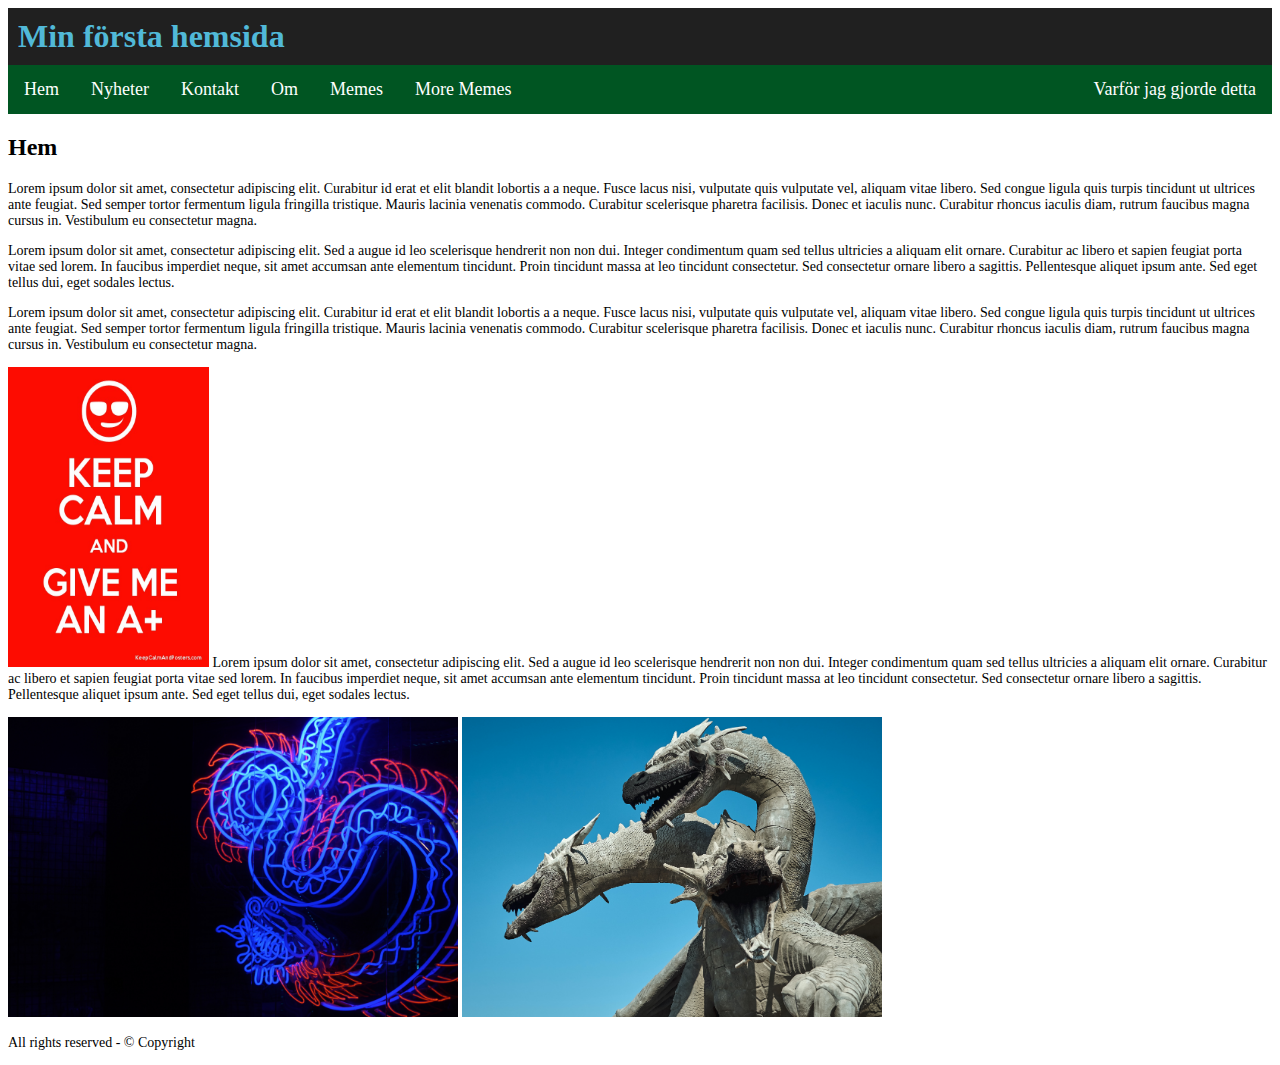
==== Menyer-main/Efter Optimering/index.html @ ee371352 "Add files via upload" ====
<!DOCTYPE html> <html lang="sv"> <head>

    <title>Exempel 1 navigation bar</title>
    
    <meta charset = "utf-8" />
    
    <link href = "css/navigation.css" rel="stylesheet" type="text/css" />
    
    </head>
    
    <body>
    
    <!--wrapper börjar-->
    
    <div class="wrapper">
    
    <header class="header">
    
    <h1>Min första hemsida</h1>
    
    </header>
    
    <header class="mainmenu">
    
    <ul class="meny">
    
    <li><a href="index.html">Hem</a></li>
    
    <li><a href="news.html">Nyheter</a></li>
    
    <li><a href="contacts.html">Kontakt</a></li>
    
    <li><a href="about.html">Om</a></li>
    
    <li><a href="https://www.youtube.com/watch?v=dQw4w9WgXcQ">Memes</a></li>

    <li><a href="https://www.reddit.com/r/memes/">More Memes</a></li>

    <li class="right"><a href="why.html">Varför jag gjorde detta</a></li>
    
    </ul>
    
    </header>
    
    <div class="wrapper_2col">
    
    <div class="leftcol">
        <h2>Hem</h2>
    <p>
    
        Lorem ipsum dolor sit amet, consectetur adipiscing elit. Curabitur id erat

        et elit blandit lobortis a a neque. Fusce lacus nisi, vulputate quis vulputate
        
        vel, aliquam vitae libero. Sed congue ligula quis turpis tincidunt ut
        
        ultrices ante feugiat. Sed semper tortor fermentum ligula fringilla tristique.
        
        Mauris lacinia venenatis commodo. Curabitur scelerisque pharetra facilisis.
        
        Donec et iaculis nunc. Curabitur rhoncus iaculis diam, rutrum faucibus
        
        magna cursus in. Vestibulum eu consectetur magna.
    
    </p>
    
    <p>
    
        Lorem ipsum dolor sit amet, consectetur adipiscing elit. Sed a augue id

leo scelerisque hendrerit non non dui. Integer condimentum quam sed tellus

ultricies a aliquam elit ornare. Curabitur ac libero et sapien feugiat

porta vitae sed lorem. In faucibus imperdiet neque, sit amet accumsan

ante elementum tincidunt. Proin tincidunt massa at leo tincidunt consectetur.

Sed consectetur ornare libero a sagittis. Pellentesque aliquet ipsum ante.

Sed eget tellus dui, eget sodales lectus.
    
    </p>
    
    </div><!--leftcol slutar-->
    
    <div class="rightcol">
    
    <p>
    
    Lorem ipsum dolor sit amet, consectetur adipiscing elit. Curabitur id erat
    
    et elit blandit lobortis a a neque. Fusce lacus nisi, vulputate quis vulputate
    
    vel, aliquam vitae libero. Sed congue ligula quis turpis tincidunt ut
    
    ultrices ante feugiat. Sed semper tortor fermentum ligula fringilla tristique.
    
    Mauris lacinia venenatis commodo. Curabitur scelerisque pharetra facilisis.
    
    Donec et iaculis nunc. Curabitur rhoncus iaculis diam, rutrum faucibus
    
    magna cursus in. Vestibulum eu consectetur magna.
    
    </p>
    
    <p><img src="img/andreas.jpg" height="300" width="201" alt="Foto" />
    
    Lorem ipsum dolor sit amet, consectetur adipiscing elit. Sed a augue id
    
    leo scelerisque hendrerit non non dui. Integer condimentum quam sed tellus
    
    ultricies a aliquam elit ornare. Curabitur ac libero et sapien feugiat
    
    porta vitae sed lorem. In faucibus imperdiet neque, sit amet accumsan
    
    ante elementum tincidunt. Proin tincidunt massa at leo tincidunt consectetur.
    
    Sed consectetur ornare libero a sagittis. Pellentesque aliquet ipsum ante.
    
    Sed eget tellus dui, eget sodales lectus.
    
    </p>

    <img src="img/mendar-bouchali-HHIxGdj9m-Q-unsplash.jpg" height="300" alt="Foto" />
    <img src="img/vlad-zaytsev-JzDB79tc6ic-unsplash.jpg" height="300" alt="Foto" />
    
    <div class="push"></div>
    
    </div><!--rightcol slutar-->
    
    </div><!--wrapper2col slutar-->
    
    <footer class="footer">
    
    <p>All rights reserved - &#169; Copyright</p>
    
    </footer>
    
    </div><!--wrapper slutar-->
    
    </body>
    
</html>
---- Menyer-main/Efter Optimering/css/navigation.css ----
ul.meny {
    list-style-type: none;
    margin: 0;
    padding: 0;
    overflow: hidden;
    background-color: #052;
    font-size: 18px;
  }
  
  ul.meny li {float: left;}
  
  ul.meny li a {
    display: block;
    color: white;
    text-align: center;
    padding: 14px 16px;
    text-decoration: none;
  }

  h1 {
    background-color: rgb(32, 32, 32);
    color: rgb(81, 185, 216); 
    padding: 10px;
    margin: 0px;
}
p {
  font-size: 14px;
}
  
  ul.meny li a:hover {background-color: #111;}
  
  ul.meny li.right {float: right;}
  
  @media screen and (max-width: 720px) {
    ul.meny li.right, 
    ul.meny li {float: none;}
    ul.meny {
    font-size: 20px;
    }
    h1 {
      background-color: #222;
      color: rgb(187, 137, 96); 
  }
  p {
    font-size: 15px;
  }
  }

  @media screen and (max-width: 420px) {
    ul.meny li.right, 
    ul.meny li {float: none;}
    ul.meny {
    font-size: 22px;
    }
    h1 {
      background-color: #333;
      color: white; 
  }
  p {
    font-size: 17px;
  }
}
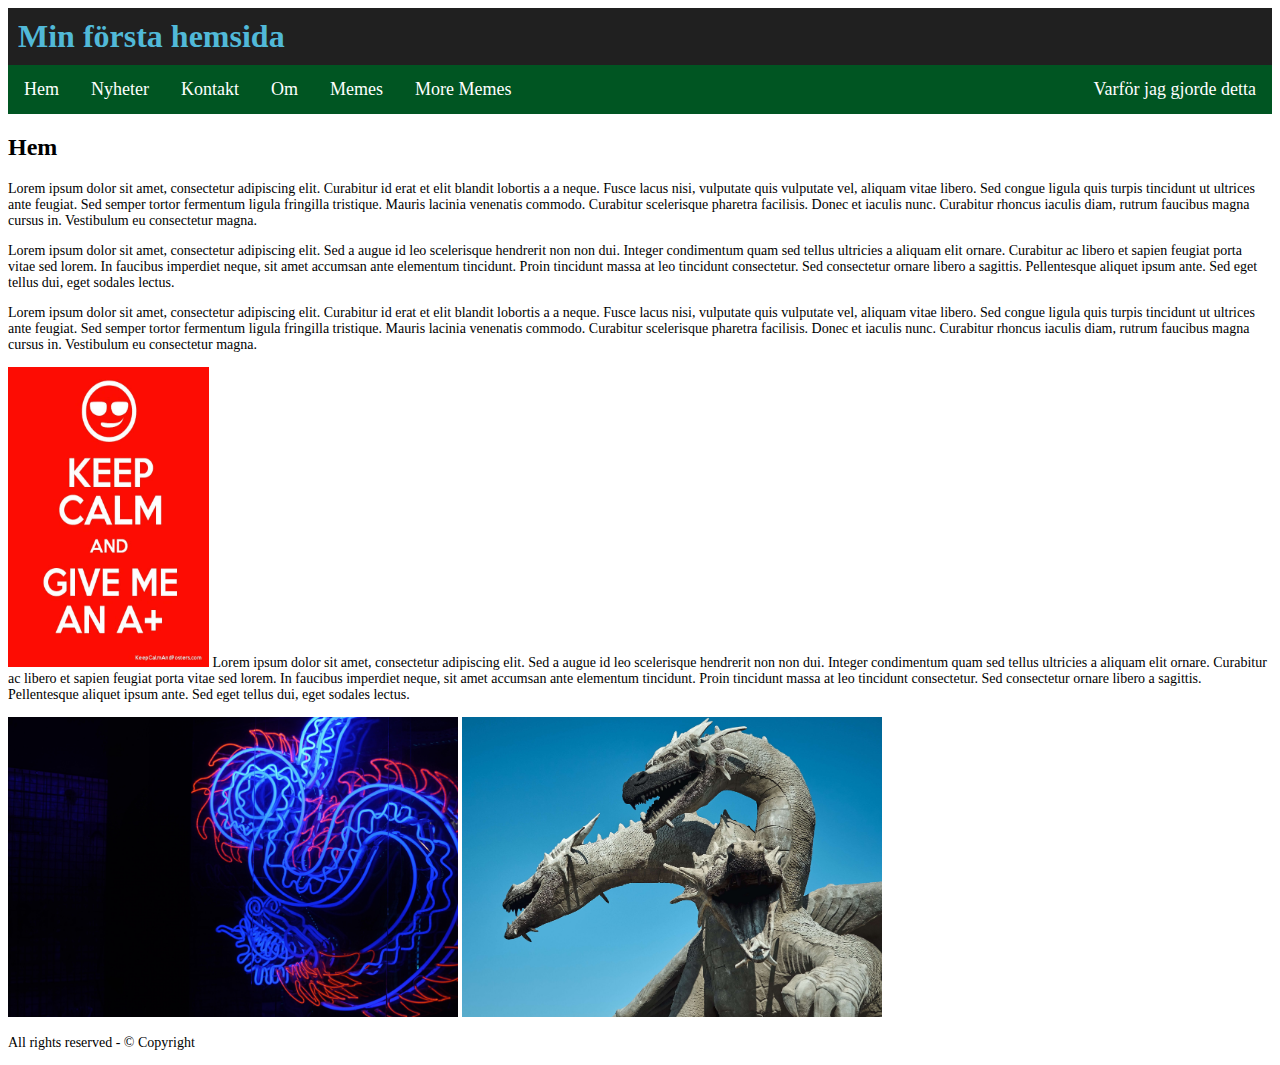
==== commit a8279518: "Add files via upload" ====
--- a/Menyer-main/Efter Optimering/index.html
+++ b/Menyer-main/Efter Optimering/index.html
@@ -2,7 +2,7 @@
 
     <title>Exempel 1 navigation bar</title>
     
-    <meta charset = "utf-8" />
+    <meta name="viewport" charset = "utf-8" />
     
     <link href = "css/navigation.css" rel="stylesheet" type="text/css" />
     
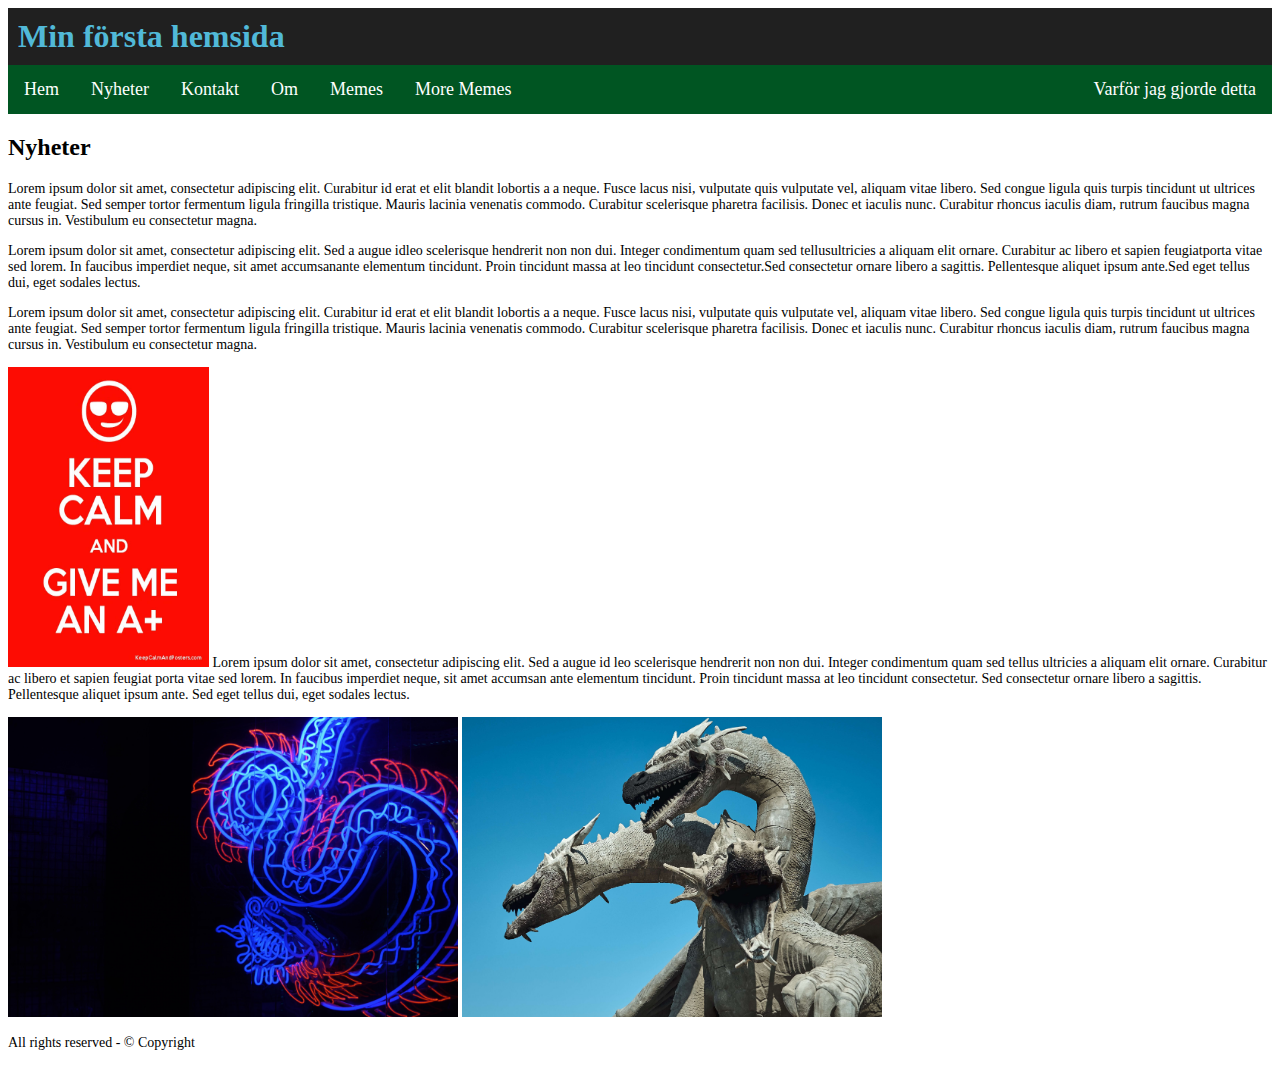
==== commit 665bb701: "Add files via upload" ====
--- a/Menyer-main/Efter Optimering/index.html
+++ b/Menyer-main/Efter Optimering/index.html
@@ -1,144 +1 @@
-<!DOCTYPE html> <html lang="sv"> <head>
-
-    <title>Exempel 1 navigation bar</title>
-    
-    <meta name="viewport" charset = "utf-8" />
-    
-    <link href = "css/navigation.css" rel="stylesheet" type="text/css" />
-    
-    </head>
-    
-    <body>
-    
-    <!--wrapper börjar-->
-    
-    <div class="wrapper">
-    
-    <header class="header">
-    
-    <h1>Min första hemsida</h1>
-    
-    </header>
-    
-    <header class="mainmenu">
-    
-    <ul class="meny">
-    
-    <li><a href="index.html">Hem</a></li>
-    
-    <li><a href="news.html">Nyheter</a></li>
-    
-    <li><a href="contacts.html">Kontakt</a></li>
-    
-    <li><a href="about.html">Om</a></li>
-    
-    <li><a href="https://www.youtube.com/watch?v=dQw4w9WgXcQ">Memes</a></li>
-
-    <li><a href="https://www.reddit.com/r/memes/">More Memes</a></li>
-
-    <li class="right"><a href="why.html">Varför jag gjorde detta</a></li>
-    
-    </ul>
-    
-    </header>
-    
-    <div class="wrapper_2col">
-    
-    <div class="leftcol">
-        <h2>Hem</h2>
-    <p>
-    
-        Lorem ipsum dolor sit amet, consectetur adipiscing elit. Curabitur id erat
-
-        et elit blandit lobortis a a neque. Fusce lacus nisi, vulputate quis vulputate
-        
-        vel, aliquam vitae libero. Sed congue ligula quis turpis tincidunt ut
-        
-        ultrices ante feugiat. Sed semper tortor fermentum ligula fringilla tristique.
-        
-        Mauris lacinia venenatis commodo. Curabitur scelerisque pharetra facilisis.
-        
-        Donec et iaculis nunc. Curabitur rhoncus iaculis diam, rutrum faucibus
-        
-        magna cursus in. Vestibulum eu consectetur magna.
-    
-    </p>
-    
-    <p>
-    
-        Lorem ipsum dolor sit amet, consectetur adipiscing elit. Sed a augue id
-
-leo scelerisque hendrerit non non dui. Integer condimentum quam sed tellus
-
-ultricies a aliquam elit ornare. Curabitur ac libero et sapien feugiat
-
-porta vitae sed lorem. In faucibus imperdiet neque, sit amet accumsan
-
-ante elementum tincidunt. Proin tincidunt massa at leo tincidunt consectetur.
-
-Sed consectetur ornare libero a sagittis. Pellentesque aliquet ipsum ante.
-
-Sed eget tellus dui, eget sodales lectus.
-    
-    </p>
-    
-    </div><!--leftcol slutar-->
-    
-    <div class="rightcol">
-    
-    <p>
-    
-    Lorem ipsum dolor sit amet, consectetur adipiscing elit. Curabitur id erat
-    
-    et elit blandit lobortis a a neque. Fusce lacus nisi, vulputate quis vulputate
-    
-    vel, aliquam vitae libero. Sed congue ligula quis turpis tincidunt ut
-    
-    ultrices ante feugiat. Sed semper tortor fermentum ligula fringilla tristique.
-    
-    Mauris lacinia venenatis commodo. Curabitur scelerisque pharetra facilisis.
-    
-    Donec et iaculis nunc. Curabitur rhoncus iaculis diam, rutrum faucibus
-    
-    magna cursus in. Vestibulum eu consectetur magna.
-    
-    </p>
-    
-    <p><img src="img/andreas.jpg" height="300" width="201" alt="Foto" />
-    
-    Lorem ipsum dolor sit amet, consectetur adipiscing elit. Sed a augue id
-    
-    leo scelerisque hendrerit non non dui. Integer condimentum quam sed tellus
-    
-    ultricies a aliquam elit ornare. Curabitur ac libero et sapien feugiat
-    
-    porta vitae sed lorem. In faucibus imperdiet neque, sit amet accumsan
-    
-    ante elementum tincidunt. Proin tincidunt massa at leo tincidunt consectetur.
-    
-    Sed consectetur ornare libero a sagittis. Pellentesque aliquet ipsum ante.
-    
-    Sed eget tellus dui, eget sodales lectus.
-    
-    </p>
-
-    <img src="img/mendar-bouchali-HHIxGdj9m-Q-unsplash.jpg" height="300" alt="Foto" />
-    <img src="img/vlad-zaytsev-JzDB79tc6ic-unsplash.jpg" height="300" alt="Foto" />
-    
-    <div class="push"></div>
-    
-    </div><!--rightcol slutar-->
-    
-    </div><!--wrapper2col slutar-->
-    
-    <footer class="footer">
-    
-    <p>All rights reserved - &#169; Copyright</p>
-    
-    </footer>
-    
-    </div><!--wrapper slutar-->
-    
-    </body>
-    
-</html>
+<!DOCTYPE html> <html lang="sv"> <head> <title>Exempel 1 navigation bar</title> <meta charset="utf-8"/> <meta name="viewport" content="width=device-width, initial-scale=1"/> <link href="css/navigation.css" rel="stylesheet" type="text/css"/> </head> <body> <div class="wrapper"> <header class="header"> <h1>Min första hemsida</h1> </header> <header class="mainmenu"> <ul class="meny"> <li><a href="index.html">Hem</a></li><li><a href="news.html">Nyheter</a></li><li><a href="contacts.html">Kontakt</a></li><li><a href="about.html">Om</a></li><li><a href="https://www.youtube.com/watch?v=dQw4w9WgXcQ">Memes</a></li><li><a href="https://www.reddit.com/r/memes/">More Memes</a></li><li class="right"><a href="why.html">Varför jag gjorde detta</a></li></ul> </header> <div class="wrapper_2col"> <div class="leftcol"> <h2>Nyheter</h2> <p> Lorem ipsum dolor sit amet, consectetur adipiscing elit. Curabitur id erat et elit blandit lobortis a a neque. Fusce lacus nisi, vulputate quis vulputate vel, aliquam vitae libero. Sed congue ligula quis turpis tincidunt ut ultrices ante feugiat. Sed semper tortor fermentum ligula fringilla tristique. Mauris lacinia venenatis commodo. Curabitur scelerisque pharetra facilisis. Donec et iaculis nunc. Curabitur rhoncus iaculis diam, rutrum faucibus magna cursus in. Vestibulum eu consectetur magna. </p><p> Lorem ipsum dolor sit amet, consectetur adipiscing elit. Sed a augue idleo scelerisque hendrerit non non dui. Integer condimentum quam sed tellusultricies a aliquam elit ornare. Curabitur ac libero et sapien feugiatporta vitae sed lorem. In faucibus imperdiet neque, sit amet accumsanante elementum tincidunt. Proin tincidunt massa at leo tincidunt consectetur.Sed consectetur ornare libero a sagittis. Pellentesque aliquet ipsum ante.Sed eget tellus dui, eget sodales lectus. </p></div><div class="rightcol"> <p> Lorem ipsum dolor sit amet, consectetur adipiscing elit. Curabitur id erat et elit blandit lobortis a a neque. Fusce lacus nisi, vulputate quis vulputate vel, aliquam vitae libero. Sed congue ligula quis turpis tincidunt ut ultrices ante feugiat. Sed semper tortor fermentum ligula fringilla tristique. Mauris lacinia venenatis commodo. Curabitur scelerisque pharetra facilisis. Donec et iaculis nunc. Curabitur rhoncus iaculis diam, rutrum faucibus magna cursus in. Vestibulum eu consectetur magna. </p><p><img src="img/andreas.jpg" height="300" width="201" alt="Foto"/> Lorem ipsum dolor sit amet, consectetur adipiscing elit. Sed a augue id leo scelerisque hendrerit non non dui. Integer condimentum quam sed tellus ultricies a aliquam elit ornare. Curabitur ac libero et sapien feugiat porta vitae sed lorem. In faucibus imperdiet neque, sit amet accumsan ante elementum tincidunt. Proin tincidunt massa at leo tincidunt consectetur. Sed consectetur ornare libero a sagittis. Pellentesque aliquet ipsum ante. Sed eget tellus dui, eget sodales lectus. </p><img src="img/mendar-bouchali-HHIxGdj9m-Q-unsplash.jpg" height="300" alt="Foto"/> <img src="img/vlad-zaytsev-JzDB79tc6ic-unsplash.jpg" height="300" alt="Foto"/> <div class="push"></div></div></div><footer class="footer"> <p>All rights reserved - &#169; Copyright</p></footer> </div></body> </html>